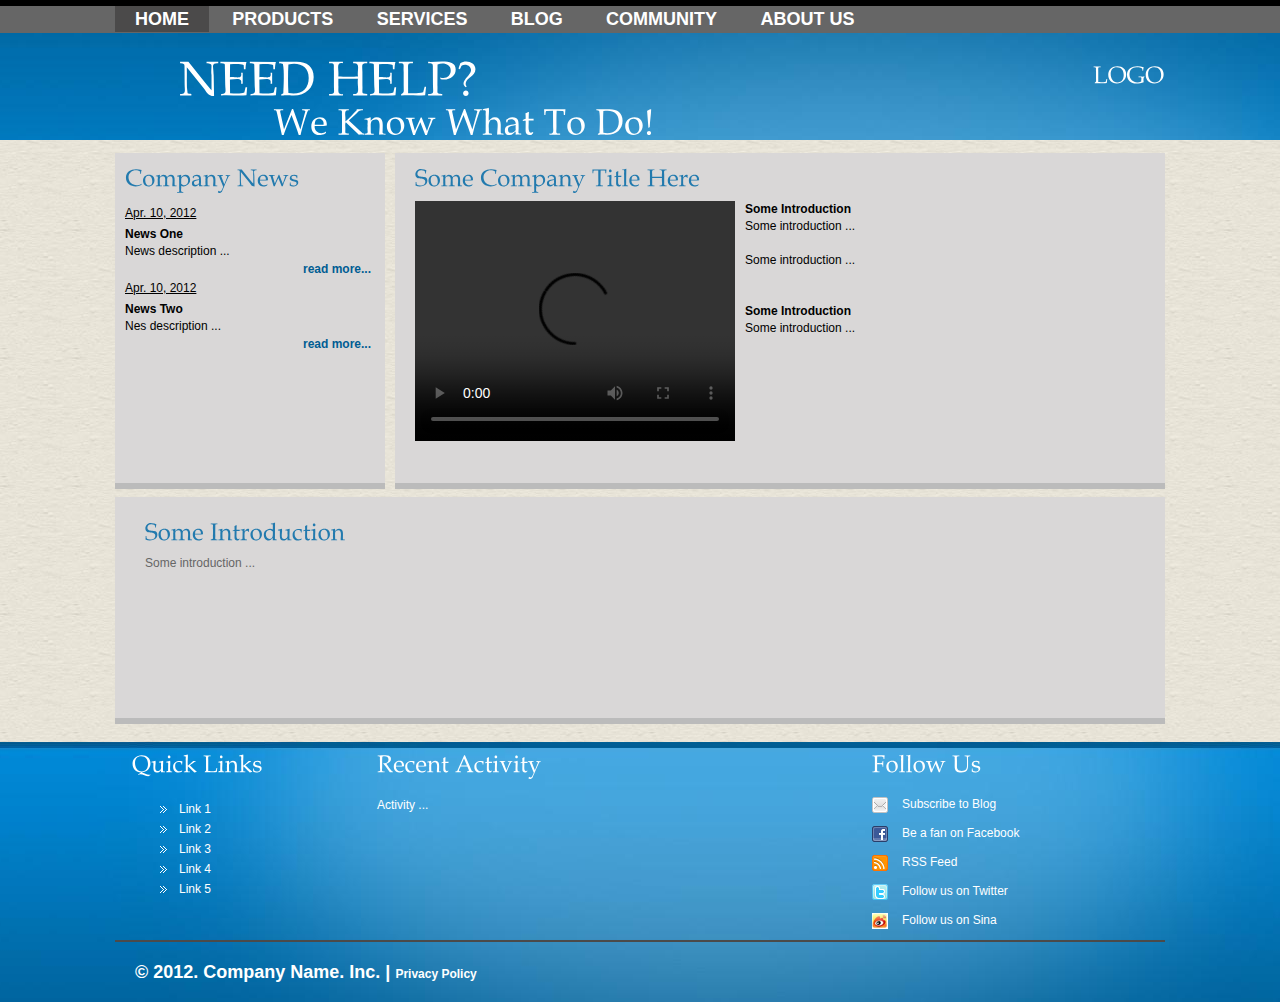
==== index.html @ 518d80e6 "Based on a template, init a base framwork." ====
<!DOCTYPE html>
<html lang="en">
    <head>
        <meta http-equiv="content-type" content="text/html; charset=utf-8" />
        <title>Company</title>
        <meta name="keywords" content="" />
        <meta name="description" content="" />
        <link href="css/styles.css" rel="stylesheet" type="text/css" />
        <script type="text/javascript" src="jquery/cufon-yui.js"></script>
        <script type="text/javascript" src="jquery/Book_Antiqua_400.font.js"></script>
        <script type="text/javascript">
            Cufon.replace ('h1')('h3')('.top_span_48')('.top_span_36')('.but1')('.antiqua');
        </script>
    </head>
    <body>

        <div id="container">
            <div id="bg_top">
                <div id="top_line"></div>
                <div id="navigation">
                    <ul>
                        <li class="active"><a href="#">Home</a></li>
                        <li><a href="products.html">Products</a></li>
                        <li><a href="services.html">Services</a></li>
                        <li><a href="blog.php">Blog</a></li>
                        <li><a href="community.php">Community</a></li>
                        <li><a href="aboutus.html">About us</a></li>
                    </ul>
                </div>

                <div id="main">
                    <!-- header begins -->
                    <div id="header">
                        <div id="logo">
                            <a href="#"><span class="logo_span antiqua">LOGO</span></a>
                        </div>
                        <div id="top">
                            <span style="padding-left: 64px" class="top_span_48 uppercase">Need Help?</span><br />
                            <span style="padding-left: 158px" class="top_span_36">We Know What To Do!</span><br />
                            <!--                            <span style="padding-left: 230px" class="top_span_36 uppercase">Let</span> <span class="top_span_48 uppercase">Us</span> <br />
                                                      <span style="padding-left: 330px" class="top_span_36">Solve</span>  <span class="top_span_48 uppercase">Your</span> <span class="top_span_48">Problems!</span>  -->
                        </div>                     
                    </div>
                    <!-- header ends -->

                    <div id="content" >
                        <!--  <div id="content_bg" >
                              <div id="content_bg_bott" > -->
                        <div id="content_left" class="content_bg">
                            <h1>Company News</h1>
                            <span class="span_lh">
                                <span class="span_data">Apr. 10, 2012</span><br />
                                <strong>News One</strong><br />
                                News description ...</span>
                            <div class="read_more"><a href="#">read more...</a></div>

                            <span class="span_lh">
                                <span class="span_data">Apr. 10, 2012</span><br />
                                <strong>News Two</strong><br />
                                Nes description ...</span>
                            <div class="read_more"><a href="#">read more...</a></div>
                        </div>
                        <div id="content_right" class="content_bg">
                            <h1>Some Company Title Here</h1>
                            <!-- <img src="images/phot1.jpg" class=" phot" alt="" /> -->
                            <video id="video_main" controls="controls">
                                <source src="videos/main_video.mp4" type="video/mp4" />
                                <source src="videos/main_video.ogg" type="video/ogg" />
                            </video>
                            <span class="span_lh"><strong>Some Introduction</strong><br />
                                Some introduction ...<br /><br />
                                Some introduction ...<br /><br /><br />
                            </span>
                            <!-- <img src="images/phot2.jpg" class=" phot" alt="" /> -->

                            <span class="span_lh"><strong>Some Introduction</strong><br />
                                Some introduction ... <br /> 
                            </span>

                        </div>
                        <div style="clear: both; width: 100%"></div>
                        <!--          </div>
                              </div>  -->
                        <div style=" width: 100%; height: 8px; clear:both;"></div>
                        <div id="content_bottom" class="content_bg">
                            <h1>Some Introduction</h1>
                            <span class="span_lh">Some introduction ... </span>
                            <span><br/><br/><br/><br/><br/><br/><br/><br/><br/><br/></span>
                        </div>
                    </div>

                    <div id="bottom">
                        <div class="bottom_box1">
                            <h3>Quick Links</h3>
                            <ul class="bottom_ul">
                                <li><a href="#">Link 1</a></li>
                                <li><a href="#">Link 2</a></li>
                                <li><a href="#">Link 3</a></li>
                                <li><a href="#">Link 4</a></li>
                                <li><a href="#">Link 5</a></li>
                            </ul>
                        </div>
                        <div class="bottom_box2">
                            <h3>Recent Activity</h3>
                            <span class="span_lh">
                                Activity ...
                            </span>
                        </div>

                        <div class="bottom_box3">
                            <div class="ul_img_text">
                                <h3>Follow Us</h3>
                                <div class="ul_img_link ul_img_link1"><a href="#">Subscribe to Blog</a></div>
                                <div class="ul_img_link ul_img_link2"><a href="#">Be a fan on Facebook</a></div>
                                <div class="ul_img_link ul_img_link3"><a href="#">RSS Feed</a></div>
                                <div class="ul_img_link ul_img_link4"><a href="#">Follow us on Twitter</a></div>
                                <div class="ul_img_link ul_img_link5"><a href="#">Follow us on Sina</a></div>
                            </div>
                        </div>
                    </div>
                    <div id="foot_line"></div>
                    <div id="footer">
                        <p>&copy; 2012. Company Name. Inc. | <a href="#">Privacy Policy</a></p>
                    </div>
                </div>
            </div>
        </div>
    </body>
</html>
---- css/styles.css ----
/*
Design by Metamorphosis Design
http://www.metamorphozis.com
Released for free under a Creative Commons Attribution 2.5 License
*/

/*
Updated by Mengz You (mengz.you@gmail.com)
*/

*
{
    border: 0;
    margin: 0;
}

img
{
    border: 0px;
}

body{
    font: 12px Arial, Helvetica, sans-serif;
    background: url('../images/bg.jpg');
}

.antiqua{}


#container{
    background: url('../images/bg_bottom_2.jpg') center bottom no-repeat;
}

#bg_top{
    background: url('../images/bg_top_2.jpeg') center top no-repeat;
}

#top_line {
    height: 6px;
    background-color: black;
}

/*navigation*/
#navigation {
    width: auto;
    background-color: #666666;
}

#navigation ul {
    width: 1050px;
    margin: 0 auto;
    list-style-type: none;
    padding: 0;
    padding-top: 3px;
    padding-bottom: 3px;
}

#navigation li {
    display: inline;
}

#navigation a:link {
    color:#ffffff;
    text-align: center;
    padding: 3px 20px;
    text-decoration: none;
    text-transform: uppercase;
    font-size: large;
    font-weight: bold;
}

#navigation a:hover {
    background-color: #BBBBBB;
}

.active a {
    background-color: #4B4A4A;
}

#main {
    width: 1050px;
    margin: 0 auto;
}

#header {
    height: 120px;
    color: #fff;
}

/*logo*/
#logo {	
    padding: 27px 0px 0px 20px;
    color: #fff;
    font-size: 12px;
    float:right;
}

.logo_span{
    font-weight: bold;
    font-size: 24px;

}
.logo_space{
    padding: 0 0 0 50px;}


#logo a {
    text-decoration: none;
    color: #fff;
    font-weight: bold;
}

#logo H2 a{
    font-size: 12px;
    font-family: Arial, Helvetica, sans-serif;
    font-weight: normal;
}


#top{ 
    height: 200px;
    padding: 24px 0 0 0;
} 

.top_span_36{
    font-size: 36px;
    line-height: 30px;
}
.top_span_48{
    font-size: 48px;
    line-height: 30px;
}

.uppercase{
    text-transform: uppercase;}


/*menu*/
#buttons{
    text-align:center;
    height: 150px;
    margin-left: 0px;
    padding: 25px 0px 0px 20px;
    background: url(images/but_bg.png) left top no-repeat;
}


.my_but1 {
    background: url(images/but1.png) top center no-repeat;
    width: 160px;
    height: 94px;
    display: block;
    padding-top: 90px;
    font-weight: bold;
    font-size: 24px;
    color: #0066A1;
    text-decoration: none;
}

.my_but2{
    background: url(images/but2.png) top center no-repeat;
    width: 160px;
    height: 94px;
    display: block;
    padding-top: 90px;
    font-weight: bold;
    font-size: 24px;
    color: #0066A1;
    text-decoration: none;
}

.my_but3{
    background: url(images/but3.png) top center no-repeat;
    width: 160px;
    height: 94px;
    display: block;
    padding-top: 90px;
    font-weight: bold;
    font-size: 24px;
    color: #0066A1;
    text-decoration: none;
}

.my_but4{
    background: url(images/but4.png) top center no-repeat;
    width: 160px;
    height: 94px;
    display: block;
    padding-top: 90px;
    font-weight: bold;
    font-size: 24px;
    color: #0066A1;
    text-decoration: none;
}

.my_but5{
    background: url(images/but5.png) top center no-repeat;
    width: 160px;
    height: 94px;
    display: block;
    padding-top: 90px;
    font-weight: bold;
    font-size: 24px;
    color: #0066A1;
    text-decoration: none;
}

.but_size{
    width: 160px;
    height: 64px;
}

.but1 {
    display: block;
    float: left;
    width: 160px;
    height: 150px;
    padding-top: 0px;
    background: url(images/but.png) left top no-repeat;
    font-family: Georgia, "Times New Roman", Times, serif;
    text-align: center;
    font-weight: normal;

}

.but1:hover {
    color:#0066A1;
    text-decoration:underline;
    background: url(images/but_hover.png) 0 0 no-repeat;
    font-style: italic;

}

.but_razd { 
    width: 37px;
    height: 10px;
    float: left;}

/*content*/
#content{
    min-height: 100%;
}

#content_bg{
    background: url('../images/content_bg.gif') left repeat-y;
    color: #666666;
}

#content_bg_bott{
    background: url('../images/content_bg_bott.gif') left bottom no-repeat;
}


#content_left{
    float: left;
    width: 250px;
    min-height: 310px;
    padding: 0 10px 20px 10px;
}

h1{
    font-family: Arial, Helvetica, sans-serif;
    font-size: 24px;
    color: #227AAE;
    padding: 10px 20px 10px 0;
}

.span_lh{
    line-height: 17px;
}

.span_data{
    text-decoration: underline;
    line-height: 25px;
}

.read_more{
    text-align: right;
    padding: 2px 4px 0px 0px;
}

.read_more a {
    font-size: 12px;
    color: #005D93 !important;
    text-decoration: none !important;
    font-weight: bold;

}

.read_more a:hover {
    font-size:12px;
    color:#005D93;
    text-decoration: underline !important;
}

#content_right{
    float: right;
    width: 730px;
    margin-right: 0px;
    padding: 0 20px 20px 20px;
    min-height: 310px;
}

#video_main {
    width: 320px;
    height: 240px;
    float: left;
    padding-right: 10px;
}

#content_bottom, #content_one {
    padding: 10px 20px 20px 30px;
    color: #666666
}

#content_one img {
    float: right;
}

#seprate_line, #blog_line {
    margin: 6px 3px;
    height: 2px;
    background-color: #666666;
}

.phot{
    float: left;
    padding: 5px 30px 0 0;
}

.content_bg {
    background: #D9D7D7;
    border-bottom: 6px solid #BBBBBB;
}

/*row_bottom*/

h3 {
    font-family: Arial, Helvetica, sans-serif;
    text-align: left;
    font-size: 24px;
    color: #ffffff;
    font-weight: normal;
    padding-top: 5px;
    padding-bottom: 20px;
}

#bottom{
    height: 190px;
    margin: 0 auto;
    padding-top: 20px;
    color: #FFFFFF;
}

.bottom_box1{
    width: 165px;
    float:left;
    margin-left: 17px;
}


.bottom_ul{
    padding: 5px 0 0 28px;
    list-style: none;
}

.bottom_ul li{
    background: url('../images/bottom_ul.gif') left 4px no-repeat;
    padding: 0px 0 6px 19px;}

.bottom_ul li a{
    color: #fff;
    text-decoration: none;
}

.bottom_ul li a:hover{
    color: #fff;
    text-decoration: underline;
}

.bottom_box2{
    width: 425px;
    float:left;
    margin-left: 80px;
}

.bottom_box3{
    float:left;
    width: 225px;
    margin-left: 70px;
}

.ul_img_link{
    padding: 0px 0 15px 30px;
}

.ul_img_link a{
    color: #FFFFFF;
    text-decoration: none;
}

.ul_img_link a:hover{
    color: #FFFFFF;
    text-decoration: underline;
}

.ul_img_link1{
    background:url('../images/bottom_fish1.png') top left no-repeat;
}
.ul_img_link2{
    background:url('../images/bottom_fish2.png') top left no-repeat;
}
.ul_img_link3{
    background:url('../images/bottom_fish3.png') top left no-repeat;
}
.ul_img_link4{
    background:url('../images/bottom_fish4.png') top left no-repeat;
}
.ul_img_link5{
    background:url('../images/bottom_fish5.png') top left no-repeat;
}


/*footer*/

#foot_line {
    margin-top: 6px;
    height: 2px;
    background-color: #4B4A4A;
}

#footer{
    font-size: 18px;
    font-weight: bold;
    color: #fff;
    text-align: left;
    padding: 20px 0px 0px 20px;
    height: 40px;
}

#footer a{
    color: #fff;
    font-size: 12px;
    text-decoration: none;
}

#footer a:hover{
    color: #fff;
    font-size: 12px;
    text-decoration: underline;
}
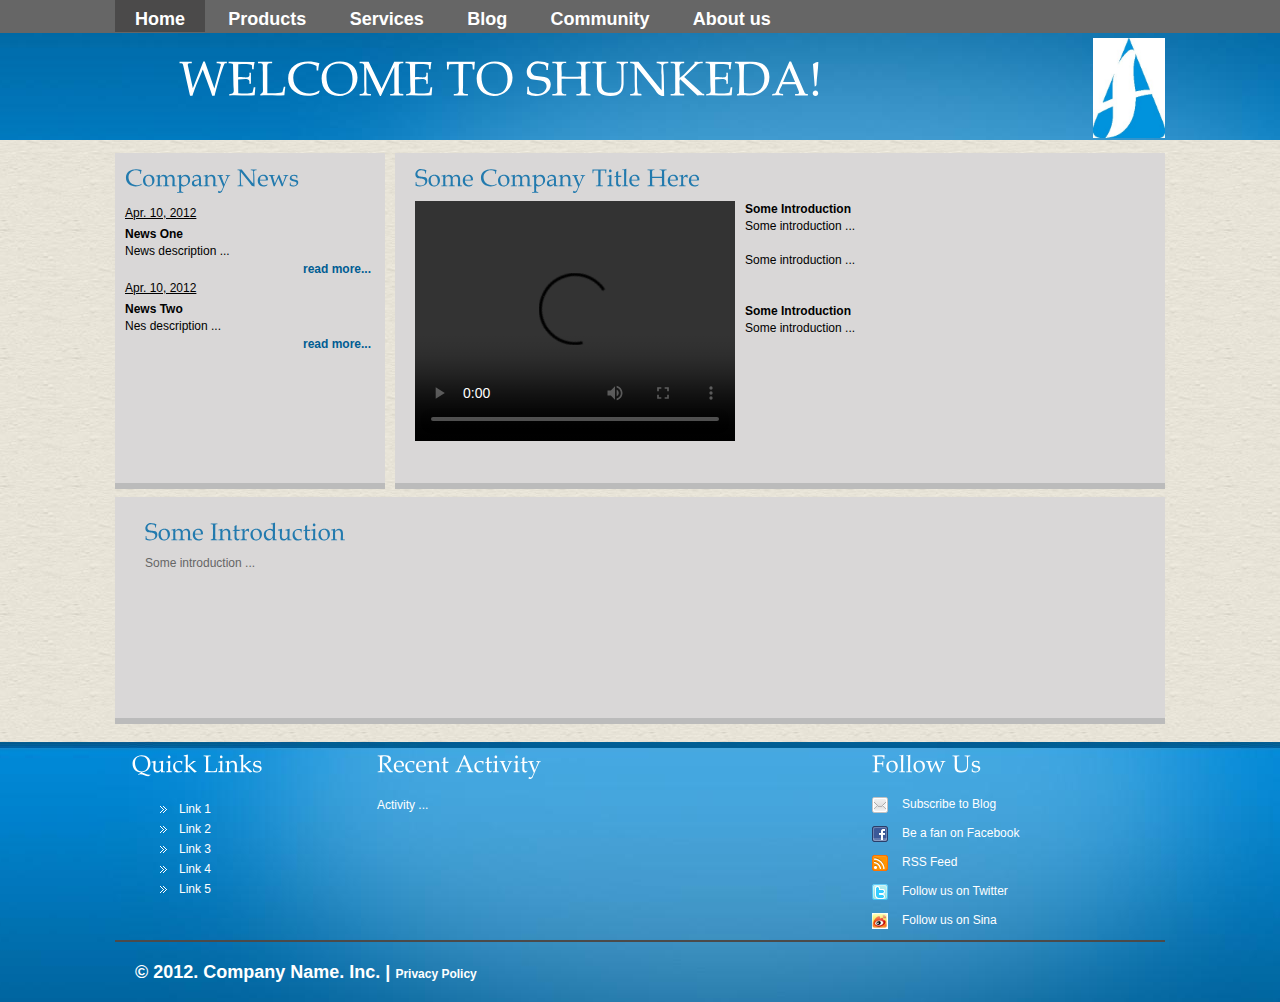
==== commit c7b4c4a3: "Update Header style, update title, add Logo picture." ====
--- a/index.html
+++ b/index.html
@@ -2,7 +2,7 @@
 <html lang="en">
     <head>
         <meta http-equiv="content-type" content="text/html; charset=utf-8" />
-        <title>Company</title>
+        <title>Welcome to ShunKeDa</title>
         <meta name="keywords" content="" />
         <meta name="description" content="" />
         <link href="css/styles.css" rel="stylesheet" type="text/css" />
@@ -16,7 +16,6 @@
 
         <div id="container">
             <div id="bg_top">
-                <div id="top_line"></div>
                 <div id="navigation">
                     <ul>
                         <li class="active"><a href="#">Home</a></li>
@@ -32,20 +31,16 @@
                     <!-- header begins -->
                     <div id="header">
                         <div id="logo">
-                            <a href="#"><span class="logo_span antiqua">LOGO</span></a>
+                            <a href="#"><img src="images/zhuoke-logo.jpg" alt="Logo" height="100" /></a>
                         </div>
                         <div id="top">
-                            <span style="padding-left: 64px" class="top_span_48 uppercase">Need Help?</span><br />
-                            <span style="padding-left: 158px" class="top_span_36">We Know What To Do!</span><br />
-                            <!--                            <span style="padding-left: 230px" class="top_span_36 uppercase">Let</span> <span class="top_span_48 uppercase">Us</span> <br />
-                                                      <span style="padding-left: 330px" class="top_span_36">Solve</span>  <span class="top_span_48 uppercase">Your</span> <span class="top_span_48">Problems!</span>  -->
+                            <span style="padding-left: 64px" class="top_span_48 uppercase">Welcome to ShunKeDa!</span><br />
+                            <!--                            <span style="padding-left: 158px" class="top_span_36">We Know What To Do!</span><br />-->
                         </div>                     
                     </div>
                     <!-- header ends -->
 
                     <div id="content" >
-                        <!--  <div id="content_bg" >
-                              <div id="content_bg_bott" > -->
                         <div id="content_left" class="content_bg">
                             <h1>Company News</h1>
                             <span class="span_lh">
--- a/css/styles.css
+++ b/css/styles.css
@@ -51,7 +51,7 @@
     margin: 0 auto;
     list-style-type: none;
     padding: 0;
-    padding-top: 3px;
+    padding-top: 9px;
     padding-bottom: 3px;
 }
 
@@ -59,12 +59,12 @@
     display: inline;
 }
 
-#navigation a:link {
+#navigation a:link,a:visited {
     color:#ffffff;
     text-align: center;
-    padding: 3px 20px;
-    text-decoration: none;
-    text-transform: uppercase;
+    padding: 9px 20px 3px;
+    text-decoration: none;
+/*    text-transform: uppercase;*/
     font-size: large;
     font-weight: bold;
 }
@@ -89,9 +89,8 @@
 
 /*logo*/
 #logo {	
-    padding: 27px 0px 0px 20px;
-    color: #fff;
-    font-size: 12px;
+    padding: 5px 0px 0px 20px;
+    color: #fff;
     float:right;
 }
 
@@ -100,6 +99,7 @@
     font-size: 24px;
 
 }
+
 .logo_space{
     padding: 0 0 0 50px;}
 
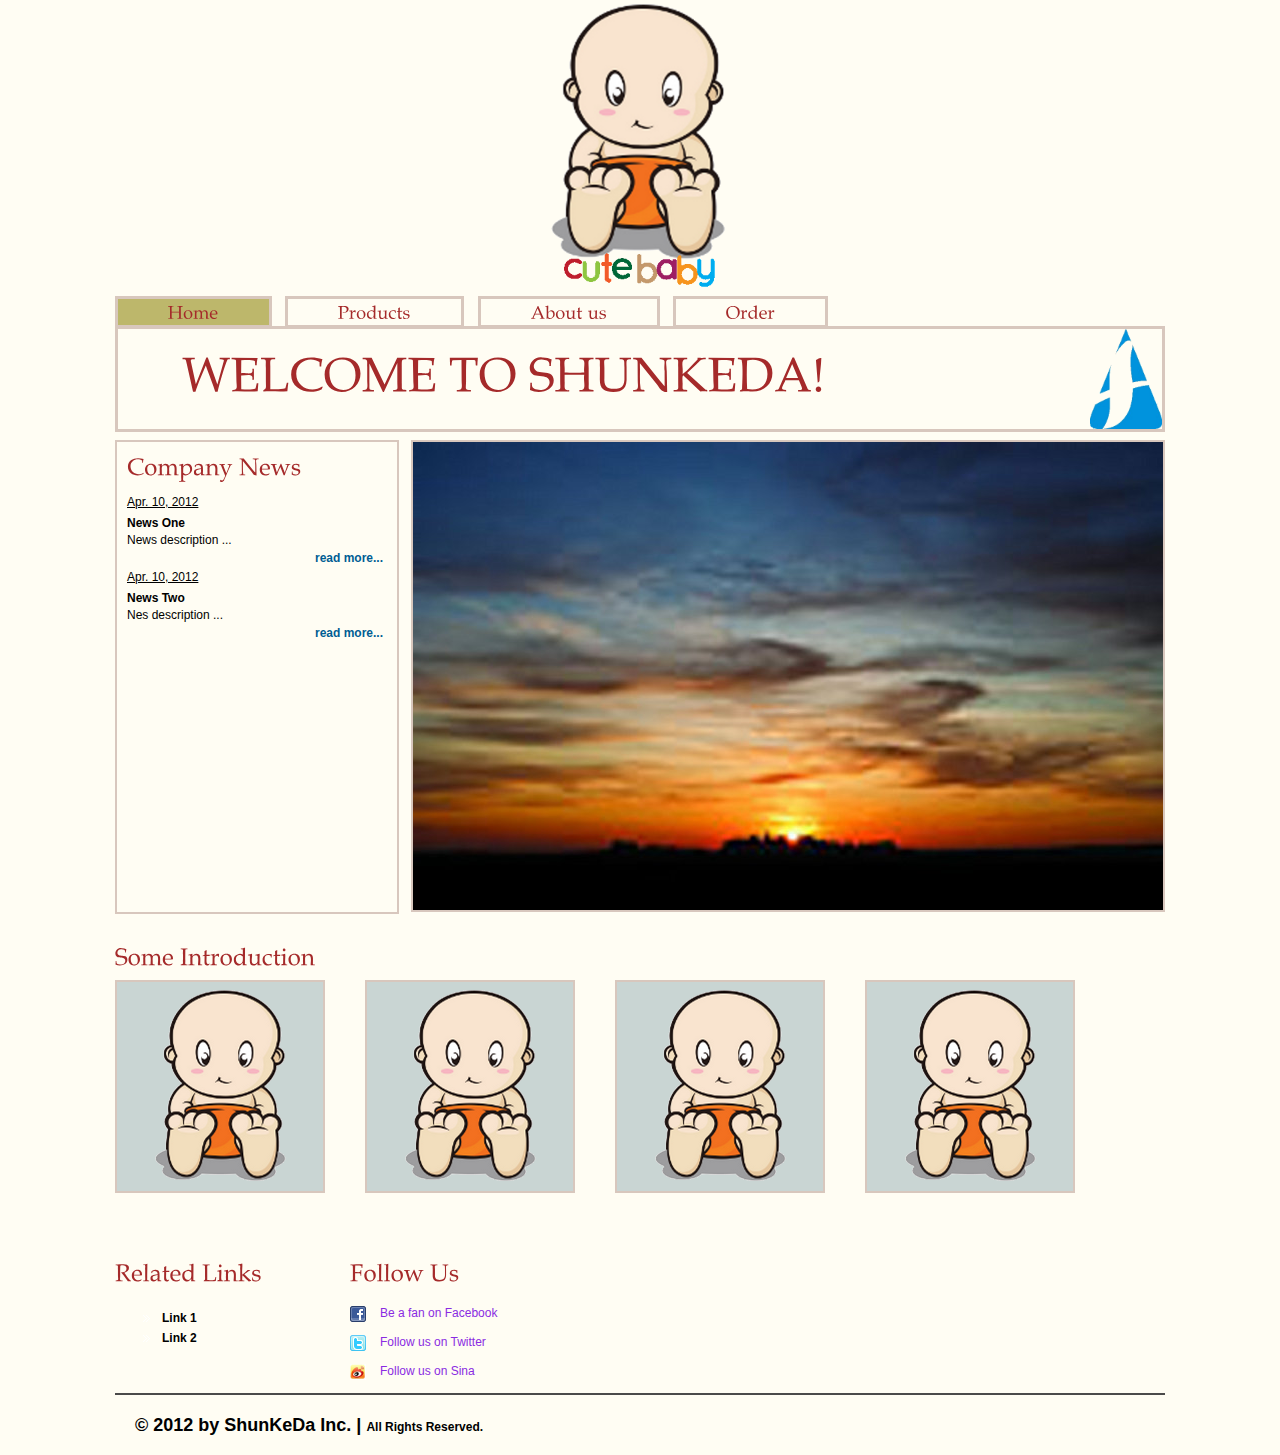
==== commit 53e43b6e: "Update index.html, re-desigin the main page for cutebaby." ====
--- a/index.html
+++ b/index.html
@@ -6,8 +6,9 @@
         <meta name="keywords" content="" />
         <meta name="description" content="" />
         <link href="css/styles.css" rel="stylesheet" type="text/css" />
-        <script type="text/javascript" src="jquery/cufon-yui.js"></script>
-        <script type="text/javascript" src="jquery/Book_Antiqua_400.font.js"></script>
+        <link href="css/nivo-slider.css" rel="stylesheet" type="text/css" />
+        <script type="text/javascript" src="js/cufon-yui.js"></script>
+        <script type="text/javascript" src="js/Book_Antiqua_400.font.js"></script>
         <script type="text/javascript">
             Cufon.replace ('h1')('h3')('.top_span_48')('.top_span_36')('.but1')('.antiqua');
         </script>
@@ -15,108 +16,112 @@
     <body>
 
         <div id="container">
-            <div id="bg_top">
+            <header id="root">
+                <div id="header_logo">
+                    <a href="#"><img src="images/Baby_header.png" alt="Header Logo" /></a>
+                </div>
+
                 <div id="navigation">
                     <ul>
-                        <li class="active"><a href="#">Home</a></li>
-                        <li><a href="products.html">Products</a></li>
-                        <li><a href="services.html">Services</a></li>
-                        <li><a href="blog.php">Blog</a></li>
-                        <li><a href="community.php">Community</a></li>
-                        <li><a href="aboutus.html">About us</a></li>
+                        <li class="active"><a href="#" class="antiqua">Home</a></li>
+                        <li><a href="products.html" class="antiqua">Products</a></li>
+                        <li><a href="aboutus.html" class="antiqua">About us</a></li>
+                        <li><a href="Order.html" class="antiqua">Order</a></li>
                     </ul>
                 </div>
+            </header>
 
-                <div id="main">
-                    <!-- header begins -->
-                    <div id="header">
-                        <div id="logo">
-                            <a href="#"><img src="images/zhuoke-logo.jpg" alt="Logo" height="100" /></a>
+            <div id="main">
+                <!-- header begins -->
+                <div id="content_header">
+                    <div id="logo">
+                        <a href="#"><img src="images/Shunkeda_logo.png" alt="Logo" height="100" /></a>
+                    </div>
+                    <div id="top">
+                        <span style="padding-left: 64px" class="top_span_48 uppercase">Welcome to ShunKeDa!</span><br />
+                    </div>                     
+                </div>
+                <!-- header ends -->
+
+                <div id="content" >
+                    <div id="content_left">
+                        <h1>Company News</h1>
+                        <span class="span_lh">
+                            <span class="span_data">Apr. 10, 2012</span><br />
+                            <strong>News One</strong><br />
+                            News description ...</span>
+                        <div class="read_more"><a href="#">read more...</a></div>
+
+                        <span class="span_lh">
+                            <span class="span_data">Apr. 10, 2012</span><br />
+                            <strong>News Two</strong><br />
+                            Nes description ...</span>
+                        <div class="read_more"><a href="#">read more...</a></div>
+                    </div>
+                    <div id="content_right">
+                        <div id="slider-wrapper">
+                            <div id="slider" class="nivoSlider">
+                                <img src="images/sample.jpg" alt="" />
+                                <img src="images/sample.jpg" alt="" />
+                                <img src="images/sample.jpg" alt="" />
+                            </div>
                         </div>
-                        <div id="top">
-                            <span style="padding-left: 64px" class="top_span_48 uppercase">Welcome to ShunKeDa!</span><br />
-                            <!--                            <span style="padding-left: 158px" class="top_span_36">We Know What To Do!</span><br />-->
-                        </div>                     
+                        <script type="text/javascript" src="js/jquery-1.4.3.min.js"></script>
+                        <script type="text/javascript" src="js/jquery.nivo.slider.pack.js"></script>
+                        <script type="text/javascript">
+                            $(window).load(function() {
+                                $('#slider').nivoSlider();
+                            });
+                        </script>
+
                     </div>
-                    <!-- header ends -->
 
-                    <div id="content" >
-                        <div id="content_left" class="content_bg">
-                            <h1>Company News</h1>
-                            <span class="span_lh">
-                                <span class="span_data">Apr. 10, 2012</span><br />
-                                <strong>News One</strong><br />
-                                News description ...</span>
-                            <div class="read_more"><a href="#">read more...</a></div>
+                    <div style="clear: both; width: 100%"></div>
+                    <div style=" width: 100%; height: 8px; clear:both;"></div>
 
-                            <span class="span_lh">
-                                <span class="span_data">Apr. 10, 2012</span><br />
-                                <strong>News Two</strong><br />
-                                Nes description ...</span>
-                            <div class="read_more"><a href="#">read more...</a></div>
+                    <div id="content_bottom">
+                        <h1>Some Introduction</h1>
+                        <div class="picture_list">
+                            <a href="#"><img src="images/Baby_list.png" alt="" /></a>
                         </div>
-                        <div id="content_right" class="content_bg">
-                            <h1>Some Company Title Here</h1>
-                            <!-- <img src="images/phot1.jpg" class=" phot" alt="" /> -->
-                            <video id="video_main" controls="controls">
-                                <source src="videos/main_video.mp4" type="video/mp4" />
-                                <source src="videos/main_video.ogg" type="video/ogg" />
-                            </video>
-                            <span class="span_lh"><strong>Some Introduction</strong><br />
-                                Some introduction ...<br /><br />
-                                Some introduction ...<br /><br /><br />
-                            </span>
-                            <!-- <img src="images/phot2.jpg" class=" phot" alt="" /> -->
-
-                            <span class="span_lh"><strong>Some Introduction</strong><br />
-                                Some introduction ... <br /> 
-                            </span>
-
+                        <div class="picture_list">
+                            <a href="#"><img src="images/Baby_list.png" alt="" /></a>
                         </div>
-                        <div style="clear: both; width: 100%"></div>
-                        <!--          </div>
-                              </div>  -->
-                        <div style=" width: 100%; height: 8px; clear:both;"></div>
-                        <div id="content_bottom" class="content_bg">
-                            <h1>Some Introduction</h1>
-                            <span class="span_lh">Some introduction ... </span>
-                            <span><br/><br/><br/><br/><br/><br/><br/><br/><br/><br/></span>
+                        <div class="picture_list">
+                            <a href="#"><img src="images/Baby_list.png" alt="" /></a>
+                        </div>
+                        <div class="picture_list">
+                            <a href="#"><img src="images/Baby_list.png" alt="" /></a>
                         </div>
                     </div>
 
+                    <div style="clear: both; width: 100%"></div>
+                    <!--<div style=" width: 100%; height: 8px; clear:both;"></div>-->
+                    
                     <div id="bottom">
                         <div class="bottom_box1">
-                            <h3>Quick Links</h3>
+                            <h3>Related Links</h3>
                             <ul class="bottom_ul">
                                 <li><a href="#">Link 1</a></li>
                                 <li><a href="#">Link 2</a></li>
-                                <li><a href="#">Link 3</a></li>
-                                <li><a href="#">Link 4</a></li>
-                                <li><a href="#">Link 5</a></li>
                             </ul>
-                        </div>
-                        <div class="bottom_box2">
-                            <h3>Recent Activity</h3>
-                            <span class="span_lh">
-                                Activity ...
-                            </span>
                         </div>
 
                         <div class="bottom_box3">
                             <div class="ul_img_text">
                                 <h3>Follow Us</h3>
-                                <div class="ul_img_link ul_img_link1"><a href="#">Subscribe to Blog</a></div>
                                 <div class="ul_img_link ul_img_link2"><a href="#">Be a fan on Facebook</a></div>
-                                <div class="ul_img_link ul_img_link3"><a href="#">RSS Feed</a></div>
                                 <div class="ul_img_link ul_img_link4"><a href="#">Follow us on Twitter</a></div>
                                 <div class="ul_img_link ul_img_link5"><a href="#">Follow us on Sina</a></div>
                             </div>
                         </div>
                     </div>
-                    <div id="foot_line"></div>
-                    <div id="footer">
-                        <p>&copy; 2012. Company Name. Inc. | <a href="#">Privacy Policy</a></p>
-                    </div>
+                </div>
+
+                <!--<div id="seprate_line"></div>-->
+                <div id="foot_line"></div>
+                <div id="footer">
+                    <p>&copy; 2012 by ShunKeDa Inc. | <a href="#">All Rights Reserved.</a></p>
                 </div>
             </div>
         </div>
--- a/css/styles.css
+++ b/css/styles.css
@@ -21,29 +21,32 @@
 
 body{
     font: 12px Arial, Helvetica, sans-serif;
-    background: url('../images/bg.jpg');
+    /*background: url('../images/bg.jpg');*/
+    background-color: #FFFDF3;
 }
 
 .antiqua{}
 
 
 #container{
-    background: url('../images/bg_bottom_2.jpg') center bottom no-repeat;
-}
-
-#bg_top{
-    background: url('../images/bg_top_2.jpeg') center top no-repeat;
-}
-
-#top_line {
-    height: 6px;
-    background-color: black;
+    /*background: url('../images/bg_bottom_2.jpg') center bottom no-repeat;*/
+}
+
+#header_logo {
+    width: 100%;
+    text-align: center;
+}
+
+#header_logo img {
+    width: 200px;
 }
 
 /*navigation*/
 #navigation {
-    width: auto;
-    background-color: #666666;
+    margin: 0 auto;
+    width: 1050px;
+    /*background-color: #666666;*/
+    /*text-align: center;*/
 }
 
 #navigation ul {
@@ -57,24 +60,28 @@
 
 #navigation li {
     display: inline;
+    margin-right: 10px;
 }
 
 #navigation a:link,a:visited {
-    color:#ffffff;
+    color: brown;
     text-align: center;
-    padding: 9px 20px 3px;
+    padding: 3px 50px 3px;
     text-decoration: none;
-/*    text-transform: uppercase;*/
+    /*    text-transform: uppercase;*/
     font-size: large;
     font-weight: bold;
+    border-style: solid;
+    border-width: medium;
+    border-color: #D8C7BD;
 }
 
 #navigation a:hover {
-    background-color: #BBBBBB;
+    background-color: burlywood;
 }
 
 .active a {
-    background-color: #4B4A4A;
+    background-color: darkkhaki;
 }
 
 #main {
@@ -82,14 +89,17 @@
     margin: 0 auto;
 }
 
-#header {
-    height: 120px;
-    color: #fff;
+#content_header {
+    height: 100px;
+    color: brown;
+    border-style: solid;
+    border-width: medium;
+    border-color: #D8C7BD;
 }
 
 /*logo*/
 #logo {	
-    padding: 5px 0px 0px 20px;
+    padding: 0px 0px 0px 20px;
     color: #fff;
     float:right;
 }
@@ -99,23 +109,12 @@
     font-size: 24px;
 
 }
-
-.logo_space{
-    padding: 0 0 0 50px;}
-
 
 #logo a {
     text-decoration: none;
     color: #fff;
     font-weight: bold;
 }
-
-#logo H2 a{
-    font-size: 12px;
-    font-family: Arial, Helvetica, sans-serif;
-    font-weight: normal;
-}
-
 
 #top{ 
     height: 200px;
@@ -134,134 +133,36 @@
 .uppercase{
     text-transform: uppercase;}
 
-
-/*menu*/
-#buttons{
-    text-align:center;
-    height: 150px;
-    margin-left: 0px;
-    padding: 25px 0px 0px 20px;
-    background: url(images/but_bg.png) left top no-repeat;
-}
-
-
-.my_but1 {
-    background: url(images/but1.png) top center no-repeat;
-    width: 160px;
-    height: 94px;
-    display: block;
-    padding-top: 90px;
-    font-weight: bold;
-    font-size: 24px;
-    color: #0066A1;
-    text-decoration: none;
-}
-
-.my_but2{
-    background: url(images/but2.png) top center no-repeat;
-    width: 160px;
-    height: 94px;
-    display: block;
-    padding-top: 90px;
-    font-weight: bold;
-    font-size: 24px;
-    color: #0066A1;
-    text-decoration: none;
-}
-
-.my_but3{
-    background: url(images/but3.png) top center no-repeat;
-    width: 160px;
-    height: 94px;
-    display: block;
-    padding-top: 90px;
-    font-weight: bold;
-    font-size: 24px;
-    color: #0066A1;
-    text-decoration: none;
-}
-
-.my_but4{
-    background: url(images/but4.png) top center no-repeat;
-    width: 160px;
-    height: 94px;
-    display: block;
-    padding-top: 90px;
-    font-weight: bold;
-    font-size: 24px;
-    color: #0066A1;
-    text-decoration: none;
-}
-
-.my_but5{
-    background: url(images/but5.png) top center no-repeat;
-    width: 160px;
-    height: 94px;
-    display: block;
-    padding-top: 90px;
-    font-weight: bold;
-    font-size: 24px;
-    color: #0066A1;
-    text-decoration: none;
-}
-
-.but_size{
-    width: 160px;
-    height: 64px;
-}
-
-.but1 {
-    display: block;
-    float: left;
-    width: 160px;
-    height: 150px;
-    padding-top: 0px;
-    background: url(images/but.png) left top no-repeat;
-    font-family: Georgia, "Times New Roman", Times, serif;
-    text-align: center;
-    font-weight: normal;
-
-}
-
-.but1:hover {
-    color:#0066A1;
-    text-decoration:underline;
-    background: url(images/but_hover.png) 0 0 no-repeat;
-    font-style: italic;
-
-}
-
-.but_razd { 
-    width: 37px;
-    height: 10px;
-    float: left;}
-
 /*content*/
 #content{
+    margin-top: 8px;
     min-height: 100%;
 }
 
 #content_bg{
-    background: url('../images/content_bg.gif') left repeat-y;
-    color: #666666;
+    /*background: url('../images/content_bg.gif') left repeat-y;*/
+    /*color: #666666;*/
 }
 
 #content_bg_bott{
-    background: url('../images/content_bg_bott.gif') left bottom no-repeat;
+    /*background: url('../images/content_bg_bott.gif') left bottom no-repeat;*/
 }
 
 
 #content_left{
     float: left;
-    width: 250px;
-    min-height: 310px;
+    width: 260px;
+    height: 450px;
     padding: 0 10px 20px 10px;
+    border-style: solid;
+    border-width: 2px;
+    border-color: #D8C7BD;
 }
 
 h1{
     font-family: Arial, Helvetica, sans-serif;
     font-size: 24px;
-    color: #227AAE;
+    color: brown;
     padding: 10px 20px 10px 0;
 }
 
@@ -295,10 +196,86 @@
 
 #content_right{
     float: right;
-    width: 730px;
+    width: 750px;
+    height: 468px;
     margin-right: 0px;
-    padding: 0 20px 20px 20px;
-    min-height: 310px;
+    /*padding: 0;*/
+    /*min-height: 456px;*/
+    border-style: solid;
+    border-width: 2px;
+    border-color: #D8C7BD;
+}
+
+#slider-wrapper {
+    /*    background: url(../images/top.jpg) no-repeat;*/
+    width: 750px;
+    height: 456px;
+    margin: 0 auto;
+}
+
+#slider {
+    position: relative;
+    width: 750px;
+    height: 456px;
+    /*background:url(images/loading.gif) no-repeat 50% 50%;*/
+}
+
+#slider img {
+    position: absolute;
+    top: 0px;
+    left: 0px;
+    display: none;
+}
+
+#slider a {
+    border: 0;
+    display: block;
+}
+
+.nivo-controlNav {
+    position:absolute;
+    left:260px;
+    bottom:-42px;
+    display: none;
+}
+.nivo-controlNav a { 
+    display:block;
+    width:22px;
+    height:22px;
+    background:url(images/bullets.png) no-repeat;
+    text-indent:-9999px;
+    border:0;
+    margin-right:3px;
+    float:left;
+}
+
+.nivo-controlNav a.active {
+    background-position:0 -22px;
+}
+
+.nivo-directionNav a { 
+    display:block;
+    width:30px;
+    height:30px;
+    background:url(../images/arrows.png) no-repeat;
+    text-indent:-9999px;
+    border:0;
+}
+a.nivo-nextNav {
+    background-position:-30px 0;
+    right:15px;
+}
+a.nivo-prevNav {
+    left:15px;
+}
+
+.nivo-caption {
+    text-shadow:none;
+    font-family: Helvetica, Arial, sans-serif;
+}
+.nivo-caption a { 
+    color:#efe9d1;
+    text-decoration:underline;
 }
 
 #video_main {
@@ -309,12 +286,29 @@
 }
 
 #content_bottom, #content_one {
-    padding: 10px 20px 20px 30px;
+    padding: 10px 20px 10px 0px;
     color: #666666
 }
 
-#content_one img {
-    float: right;
+/*picture list*/
+div.picture_list {
+    margin-right: 40px;
+    border:2px solid #D8C7BD;
+    height:auto;
+    width:auto;
+    float:left;
+    background-color: #C9D5D3;
+}
+
+div.picture_list img {
+    display:inline;
+    margin:3px;
+    /*border:1px solid #ffffff;*/
+}
+div.picture_list a:hover img
+{
+    opacity:0.4;
+    filter:alpha(opacity=40);
 }
 
 #seprate_line, #blog_line {
@@ -323,39 +317,29 @@
     background-color: #666666;
 }
 
-.phot{
-    float: left;
-    padding: 5px 30px 0 0;
-}
-
-.content_bg {
-    background: #D9D7D7;
-    border-bottom: 6px solid #BBBBBB;
-}
-
 /*row_bottom*/
 
 h3 {
     font-family: Arial, Helvetica, sans-serif;
     text-align: left;
     font-size: 24px;
-    color: #ffffff;
+    color: brown;
     font-weight: normal;
     padding-top: 5px;
     padding-bottom: 20px;
 }
 
-#bottom{
-    height: 190px;
-    margin: 0 auto;
-    padding-top: 20px;
-    color: #FFFFFF;
+#bottom {
+    height: 130px;
+    margin: 10px 0;
+    padding-top: 50px;
+    color: #000000;
 }
 
 .bottom_box1{
     width: 165px;
     float:left;
-    margin-left: 17px;
+    margin-left: 0px;
 }
 
 
@@ -369,12 +353,13 @@
     padding: 0px 0 6px 19px;}
 
 .bottom_ul li a{
-    color: #fff;
+    color: #000000;
     text-decoration: none;
+    font-weight: bold;
 }
 
 .bottom_ul li a:hover{
-    color: #fff;
+    color: #000000;
     text-decoration: underline;
 }
 
@@ -395,12 +380,12 @@
 }
 
 .ul_img_link a{
-    color: #FFFFFF;
+    color: blueviolet;
     text-decoration: none;
 }
 
 .ul_img_link a:hover{
-    color: #FFFFFF;
+    color: blueviolet;
     text-decoration: underline;
 }
 
@@ -432,20 +417,20 @@
 #footer{
     font-size: 18px;
     font-weight: bold;
-    color: #fff;
+    color: #000000;
     text-align: left;
     padding: 20px 0px 0px 20px;
     height: 40px;
 }
 
 #footer a{
-    color: #fff;
+    color: #000000;
     font-size: 12px;
     text-decoration: none;
 }
 
 #footer a:hover{
-    color: #fff;
+    color: #000000;
     font-size: 12px;
     text-decoration: underline;
 }
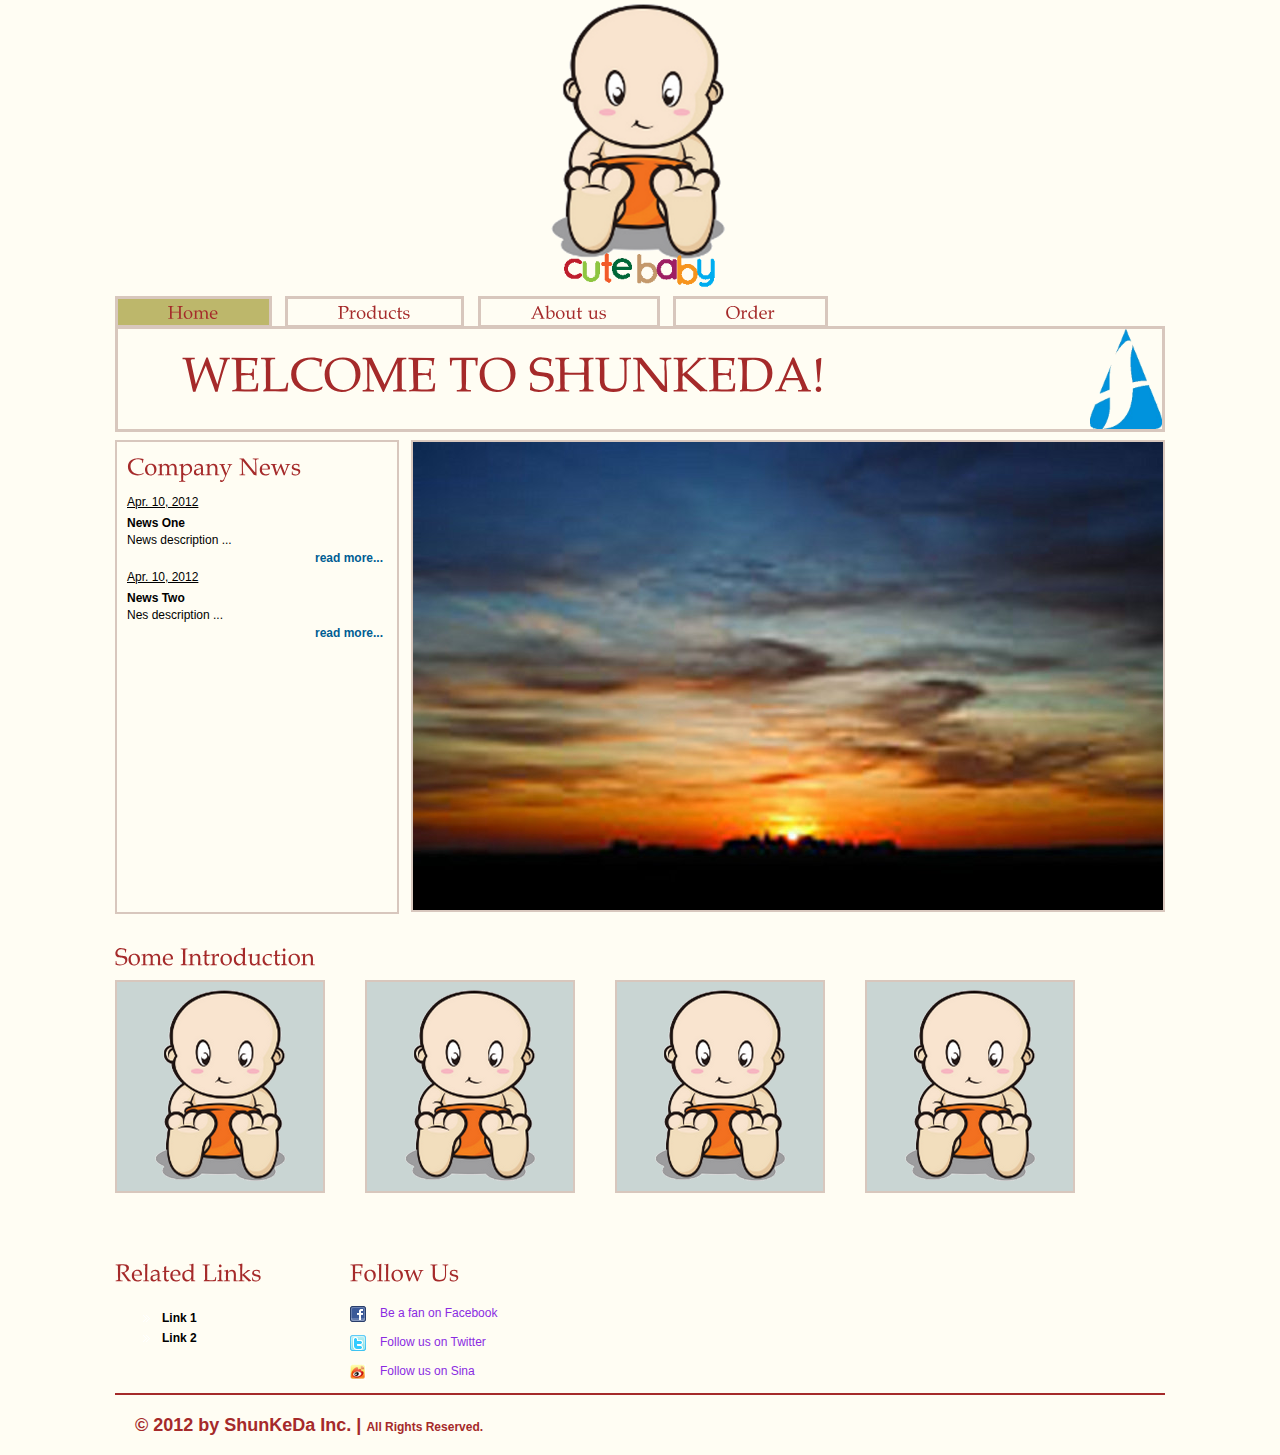
==== commit 12426a4f: "Use <nav> element for Navigator." ====
--- a/index.html
+++ b/index.html
@@ -21,14 +21,14 @@
                     <a href="#"><img src="images/Baby_header.png" alt="Header Logo" /></a>
                 </div>
 
-                <div id="navigation">
+                <nav>
                     <ul>
                         <li class="active"><a href="#" class="antiqua">Home</a></li>
                         <li><a href="products.html" class="antiqua">Products</a></li>
                         <li><a href="aboutus.html" class="antiqua">About us</a></li>
                         <li><a href="Order.html" class="antiqua">Order</a></li>
                     </ul>
-                </div>
+                </nav>
             </header>
 
             <div id="main">
--- a/css/styles.css
+++ b/css/styles.css
@@ -49,7 +49,7 @@
     /*text-align: center;*/
 }
 
-#navigation ul {
+nav ul {
     width: 1050px;
     margin: 0 auto;
     list-style-type: none;
@@ -58,12 +58,12 @@
     padding-bottom: 3px;
 }
 
-#navigation li {
+nav ul li {
     display: inline;
     margin-right: 10px;
 }
 
-#navigation a:link,a:visited {
+nav a:link,a:visited {
     color: brown;
     text-align: center;
     padding: 3px 50px 3px;
@@ -76,7 +76,7 @@
     border-color: #D8C7BD;
 }
 
-#navigation a:hover {
+nav a:hover {
     background-color: burlywood;
 }
 
@@ -98,7 +98,7 @@
 }
 
 /*logo*/
-#logo {	
+#logo {
     padding: 0px 0px 0px 20px;
     color: #fff;
     float:right;
@@ -116,11 +116,15 @@
     font-weight: bold;
 }
 
-#top{ 
+#top{
     height: 200px;
     padding: 24px 0 0 0;
-} 
-
+}
+
+.top_span_32 {
+    font-size: 32px;
+    line-height: 30px;
+}
 .top_span_36{
     font-size: 36px;
     line-height: 30px;
@@ -206,6 +210,18 @@
     border-color: #D8C7BD;
 }
 
+#content_products{
+/*    float: right;
+    width: 750px;
+    height: 468px;*/
+    margin: 2px;
+    /*padding: 0;*/
+    /*min-height: 456px;*/
+    border-style: solid;
+    border-width: 2px;
+    border-color: #D8C7BD;
+}
+
 #slider-wrapper {
     /*    background: url(../images/top.jpg) no-repeat;*/
     width: 750px;
@@ -238,7 +254,7 @@
     bottom:-42px;
     display: none;
 }
-.nivo-controlNav a { 
+.nivo-controlNav a {
     display:block;
     width:22px;
     height:22px;
@@ -253,7 +269,7 @@
     background-position:0 -22px;
 }
 
-.nivo-directionNav a { 
+.nivo-directionNav a {
     display:block;
     width:30px;
     height:30px;
@@ -273,7 +289,7 @@
     text-shadow:none;
     font-family: Helvetica, Arial, sans-serif;
 }
-.nivo-caption a { 
+.nivo-caption a {
     color:#efe9d1;
     text-decoration:underline;
 }
@@ -311,6 +327,21 @@
     filter:alpha(opacity=40);
 }
 
+/*products lis picturet*/
+div.picture_product {
+    /*margin-right: 40px;*/
+    margin: auto;
+    border:2px solid #D8C7BD;
+    height:auto;
+    width:auto;
+    background-color: #C9D5D3;
+}
+
+div.product_intro {
+    padding-left: 20px;
+    font-size: 18px;
+}
+
 #seprate_line, #blog_line {
     margin: 6px 3px;
     height: 2px;
@@ -411,20 +442,20 @@
 #foot_line {
     margin-top: 6px;
     height: 2px;
-    background-color: #4B4A4A;
+    background-color: brown;
 }
 
 #footer{
     font-size: 18px;
     font-weight: bold;
-    color: #000000;
+    color: brown;
     text-align: left;
     padding: 20px 0px 0px 20px;
     height: 40px;
 }
 
 #footer a{
-    color: #000000;
+    color: brown;
     font-size: 12px;
     text-decoration: none;
 }
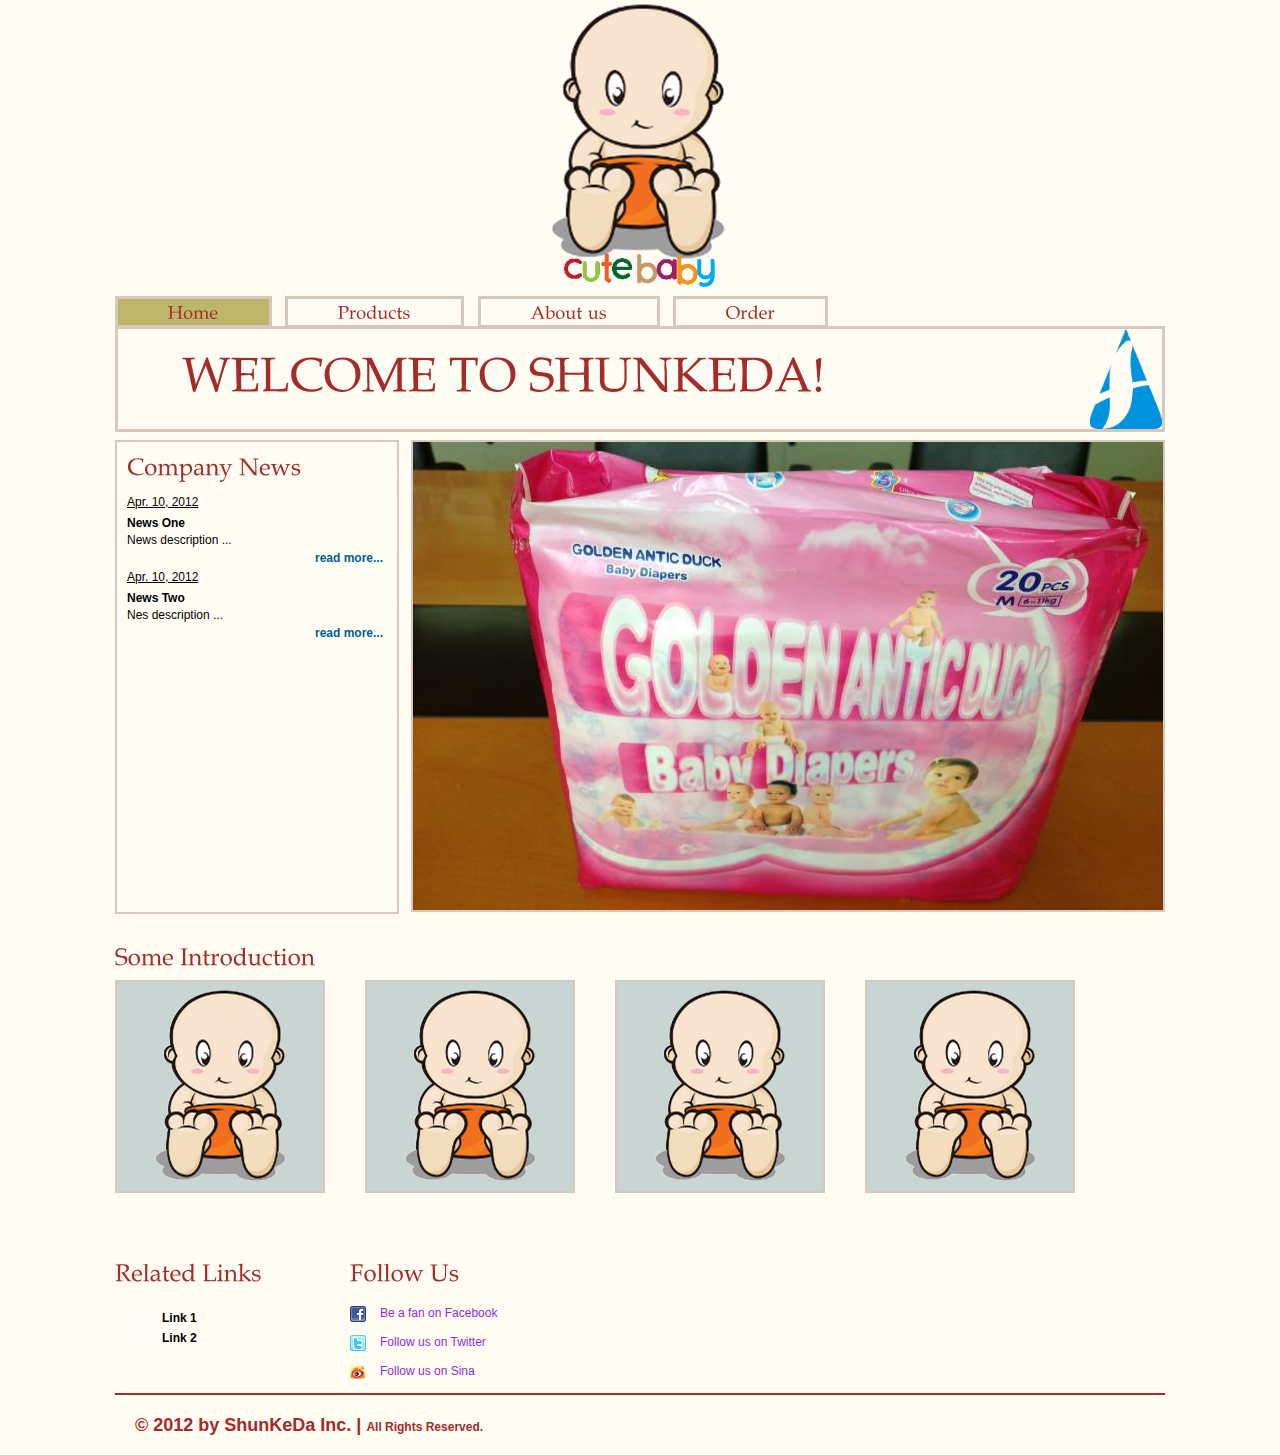
==== commit 95aac755: "Update the pictures for main page, and update the links to products." ====
--- a/index.html
+++ b/index.html
@@ -26,7 +26,7 @@
                         <li class="active"><a href="#" class="antiqua">Home</a></li>
                         <li><a href="products.html" class="antiqua">Products</a></li>
                         <li><a href="aboutus.html" class="antiqua">About us</a></li>
-                        <li><a href="Order.html" class="antiqua">Order</a></li>
+                        <li><a href="order.php" class="antiqua">Order</a></li>
                     </ul>
                 </nav>
             </header>
@@ -61,9 +61,9 @@
                     <div id="content_right">
                         <div id="slider-wrapper">
                             <div id="slider" class="nivoSlider">
-                                <img src="images/sample.jpg" alt="" />
-                                <img src="images/sample.jpg" alt="" />
-                                <img src="images/sample.jpg" alt="" />
+                                <img src="images/Diapers_0-750x468.jpeg" alt="" />
+                                <img src="images/Diapers_1-750x468.jpeg" alt="" />
+                                <img src="images/Diapers_2-750x468.jpeg" alt="" />
                             </div>
                         </div>
                         <script type="text/javascript" src="js/jquery-1.4.3.min.js"></script>
@@ -82,16 +82,16 @@
                     <div id="content_bottom">
                         <h1>Some Introduction</h1>
                         <div class="picture_list">
-                            <a href="#"><img src="images/Baby_list.png" alt="" /></a>
+                            <a href="products.html#p1"><img src="images/Baby_list.png" alt="" /></a>
                         </div>
                         <div class="picture_list">
-                            <a href="#"><img src="images/Baby_list.png" alt="" /></a>
+                            <a href="products.html#p2"><img src="images/Baby_list.png" alt="" /></a>
                         </div>
                         <div class="picture_list">
-                            <a href="#"><img src="images/Baby_list.png" alt="" /></a>
+                            <a href="products.html#p3"><img src="images/Baby_list.png" alt="" /></a>
                         </div>
                         <div class="picture_list">
-                            <a href="#"><img src="images/Baby_list.png" alt="" /></a>
+                            <a href="products.html#p4"><img src="images/Baby_list.png" alt="" /></a>
                         </div>
                     </div>
 
--- a/css/styles.css
+++ b/css/styles.css
@@ -143,6 +143,14 @@
     min-height: 100%;
 }
 
+#content article {
+    padding-left: 20px;
+    padding-right: 40px;
+    border-style: solid;
+    border-width: medium;
+    border-color: #D8C7BD;
+}
+
 #content_bg{
     /*background: url('../images/content_bg.gif') left repeat-y;*/
     /*color: #666666;*/
@@ -210,7 +218,7 @@
     border-color: #D8C7BD;
 }
 
-#content_products{
+#content_products, #content_order {
 /*    float: right;
     width: 750px;
     height: 468px;*/
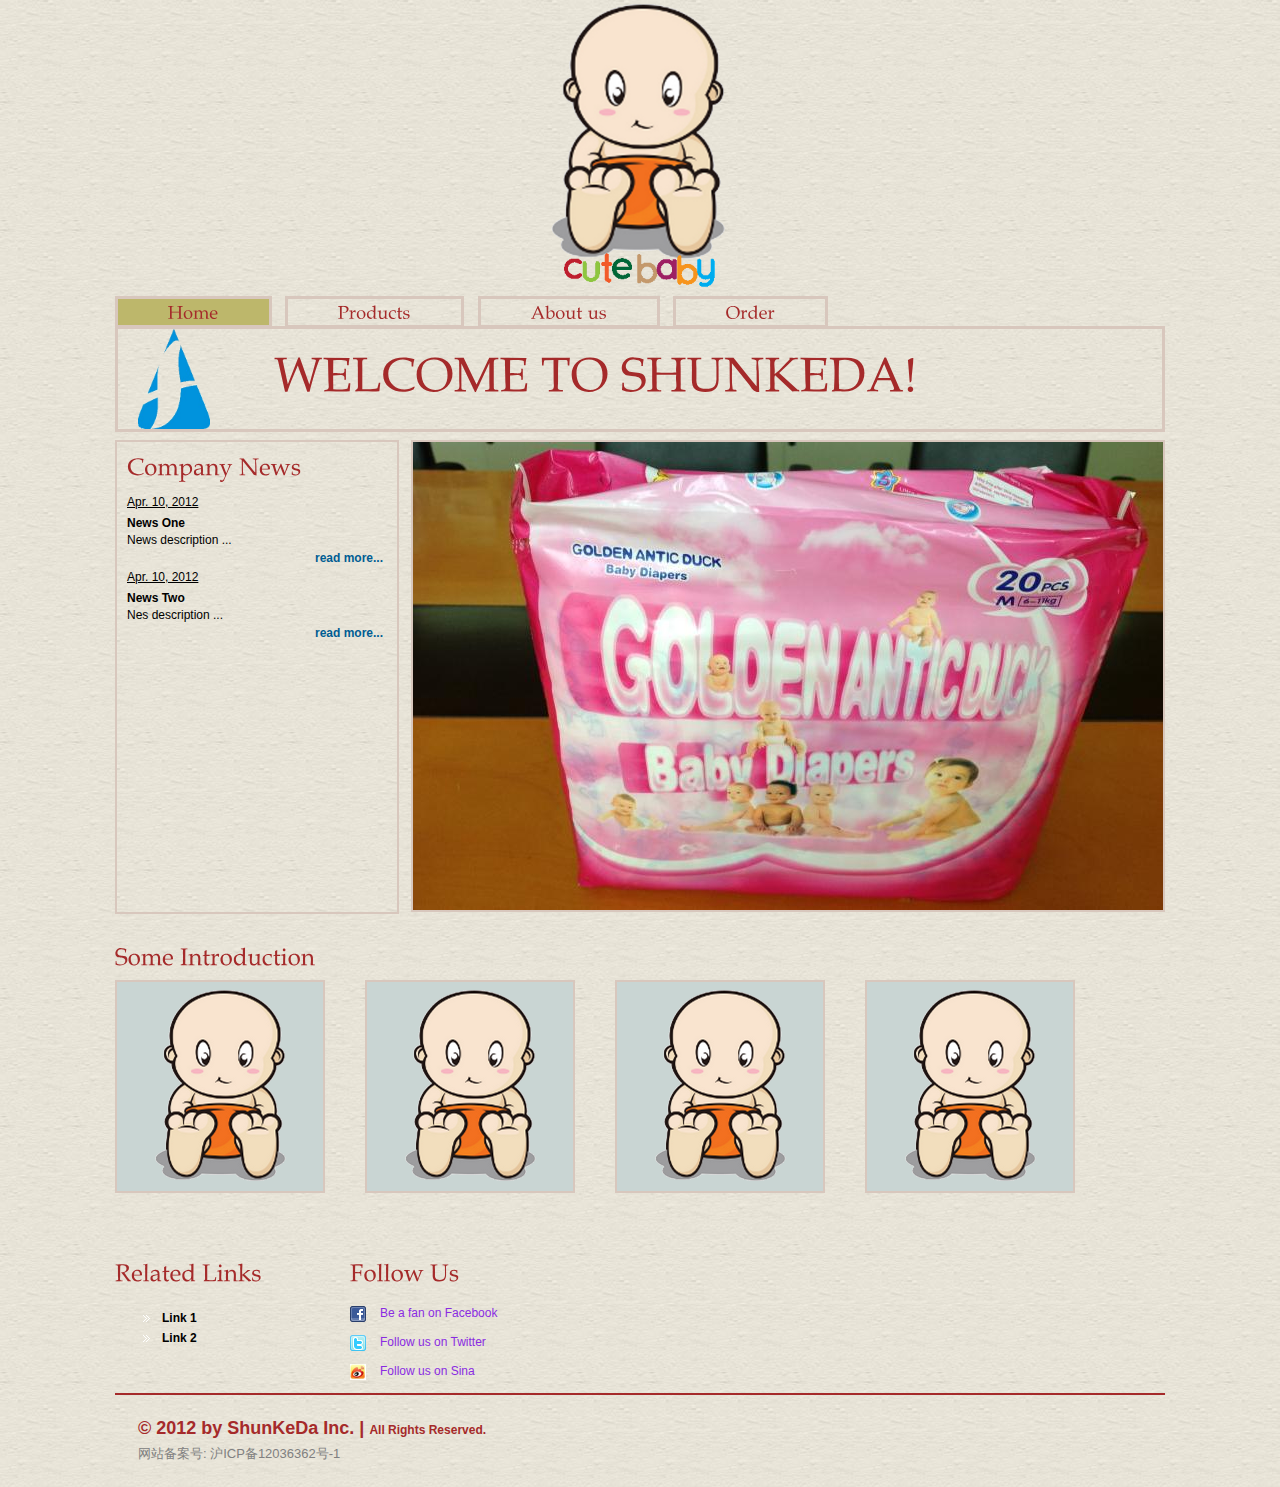
==== commit abc52bab: "Update pages" ====
--- a/index.html
+++ b/index.html
@@ -7,6 +7,7 @@
         <meta name="description" content="" />
         <link href="css/styles.css" rel="stylesheet" type="text/css" />
         <link href="css/nivo-slider.css" rel="stylesheet" type="text/css" />
+	<link rel="icon" type="image/x-icon" href="images/favicon.png" />
         <script type="text/javascript" src="js/cufon-yui.js"></script>
         <script type="text/javascript" src="js/Book_Antiqua_400.font.js"></script>
         <script type="text/javascript">
@@ -39,7 +40,7 @@
                     </div>
                     <div id="top">
                         <span style="padding-left: 64px" class="top_span_48 uppercase">Welcome to ShunKeDa!</span><br />
-                    </div>                     
+                    </div>
                 </div>
                 <!-- header ends -->
 
@@ -97,7 +98,7 @@
 
                     <div style="clear: both; width: 100%"></div>
                     <!--<div style=" width: 100%; height: 8px; clear:both;"></div>-->
-                    
+
                     <div id="bottom">
                         <div class="bottom_box1">
                             <h3>Related Links</h3>
@@ -122,6 +123,8 @@
                 <div id="foot_line"></div>
                 <div id="footer">
                     <p>&copy; 2012 by ShunKeDa Inc. | <a href="#">All Rights Reserved.</a></p>
+                    <p id="license">网站备案号: 沪ICP备12036362号-1</p>
+                    <br/>
                 </div>
             </div>
         </div>
--- a/css/styles.css
+++ b/css/styles.css
@@ -21,8 +21,8 @@
 
 body{
     font: 12px Arial, Helvetica, sans-serif;
-    /*background: url('../images/bg.jpg');*/
-    background-color: #FFFDF3;
+    background: url('../images/bg.jpg');
+    /*background-color: #FFFDF3;*/
 }
 
 .antiqua{}
@@ -101,7 +101,7 @@
 #logo {
     padding: 0px 0px 0px 20px;
     color: #fff;
-    float:right;
+    float:left;
 }
 
 .logo_span{
@@ -149,6 +149,20 @@
     border-style: solid;
     border-width: medium;
     border-color: #D8C7BD;
+}
+
+#content article h4,p {
+    font-family: Arial, Helvetica, sans-serif;
+    color:brown;
+    padding:3px;
+}
+
+#content article h4 {
+    font-size:14px;
+}
+
+#content article p {
+    font-weight:bold;
 }
 
 #content_bg{
@@ -473,3 +487,10 @@
     font-size: 12px;
     text-decoration: underline;
 }
+
+/* For license */
+#license {
+    font-size: small;
+    font-weight: lighter;
+    color: grey;
+}
